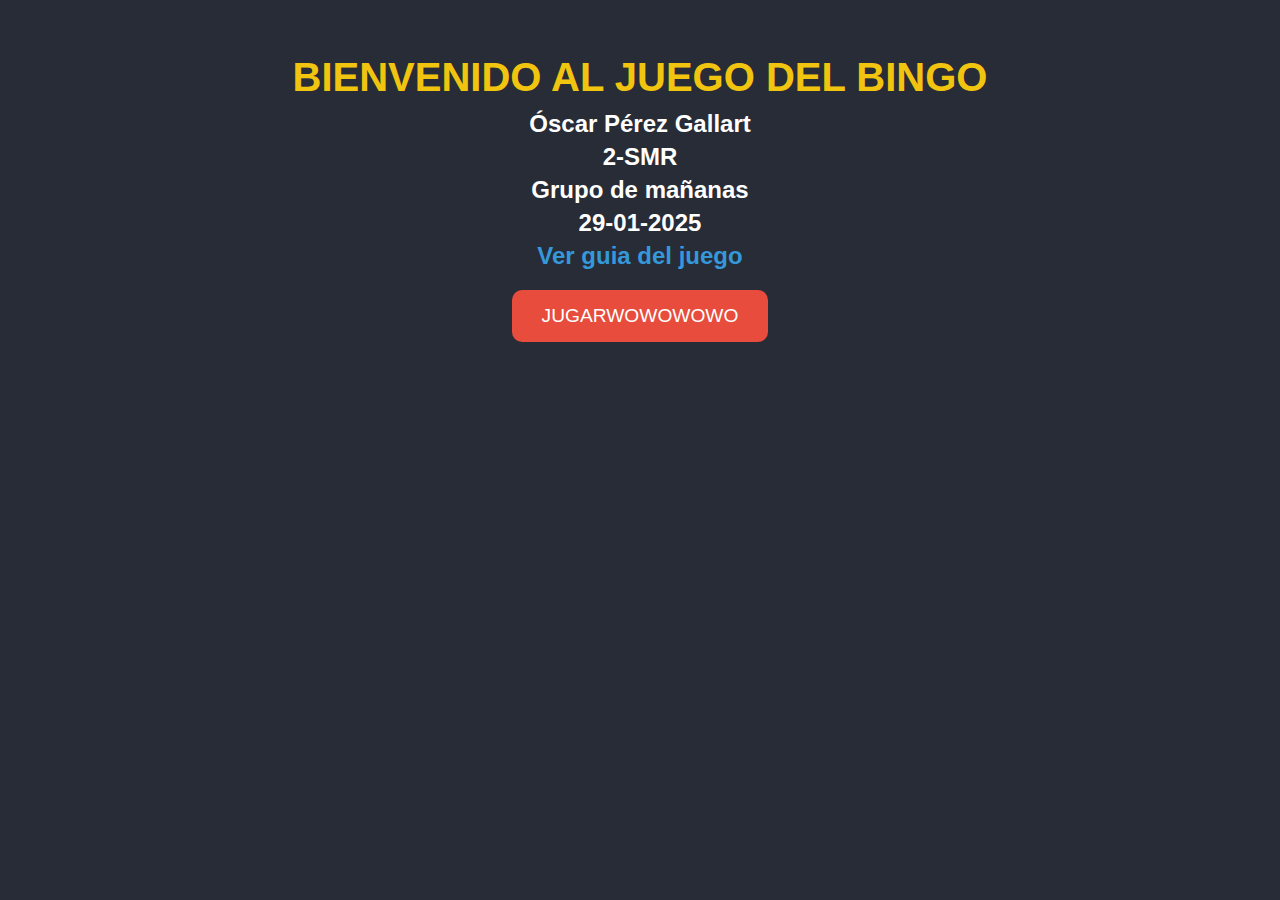
==== inicio.html @ 3bdbab40 "first commit" ====
<!DOCTYPE html>
<html lang="en">
<head>
    <meta charset="UTF-8">
    <meta name="viewport" content="width=device-width, initial-scale=1.0">

    <link rel="stylesheet" href="css/estiloInicio.css">

    <title>Bienvenido a mi BINGO</title>
</head>
<body>
    <h1>BIENVENIDO AL JUEGO DEL BINGO</h1>
    <h2>Óscar Pérez Gallart</h2>
    <h3>2-SMR</h3>
    <h3>Grupo de mañanas</h3>
    <h3>29-01-2025</h3>
    <h3 id="guia">Ver guia del juego</h3>
    
    <div><a href="index.html">JUGARWOWOWOWO </a></div>
</body>
</html>
---- css/estiloInicio.css ----
body {
    font-family: Arial, sans-serif;
    background-color: #282c36;
    color: #ffffff;
    text-align: center;
    padding: 20px;
}
h1 {
    font-size: 2.5em;
    color: #f1c40f;
    margin-bottom: 10px;
}
h2, h3 {
    font-size: 1.5em;
    margin: 5px 0;
}
#guia {
    color: #3498db;
    cursor: pointer;
    text-decoration: none;
    transition: all 300ms;
}
#guia:hover {
    color: #2980b9;
    transform: scale(1.1);
}
div {
    margin-top: 20px;
}
a {
    display: inline-block;
    background-color: #e74c3c;
    color: white;
    padding: 15px 30px;
    font-size: 1.2em;
    text-decoration: none;
    border-radius: 10px;
    transition: background 0.3s;
}
a:hover {
    background-color: #c0392b;
    transform: scale(1.05);
}
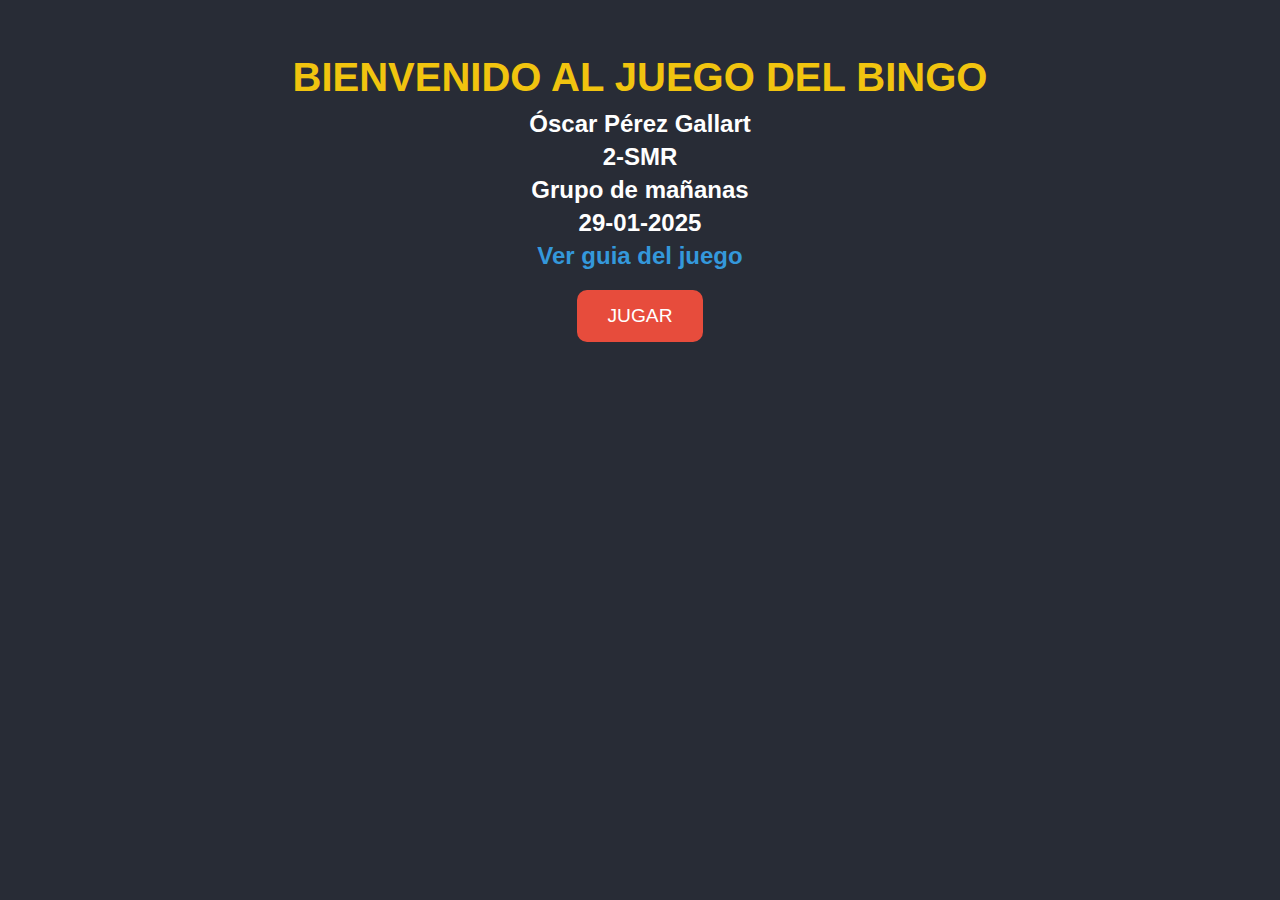
==== commit 767af671: "juego finalizado" ====
--- a/inicio.html
+++ b/inicio.html
@@ -16,6 +16,6 @@
     <h3>29-01-2025</h3>
     <h3 id="guia">Ver guia del juego</h3>
     
-    <div><a href="index.html">JUGARWOWOWOWO </a></div>
+    <div><a href="index.html">JUGAR </a></div>
 </body>
 </html>